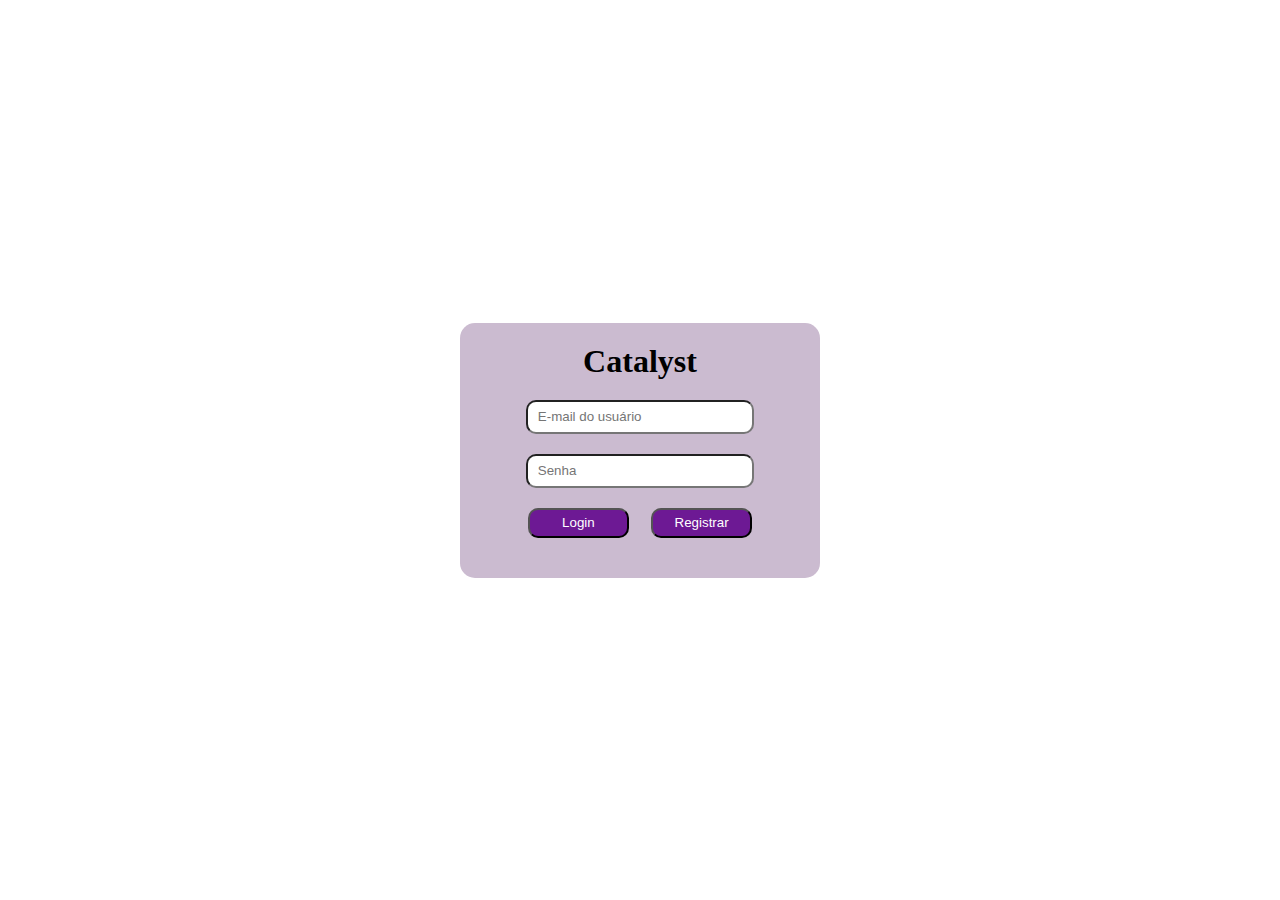
==== 5. LoginSystem/src/main/webapp/index.html @ 5b3868d0 "Login form creation." ====
<!DOCTYPE html>
<html lang="pt-BR">
<head>
<meta charset="UTF-8">
<title>Catalyst - Login</title>
<link rel="stylesheet" href="styles.css" type="text/css">
</head>
<body>
	<main>
			<h1>Catalyst</h1>

		<div class="getData">
			
			<input name="email" type="text" placeholder="E-mail do usuário" required="required"></input>
			<input name="password" type="password" placeholder="Senha" required="required"></input>
			
		</div>
		<div class="buttons">

			<input name="submit" type="submit" value="Login">
			<input name="register" type="submit" value="Registrar">

		</div>
	</main>
</body>
</html>
---- 5. LoginSystem/src/main/webapp/styles.css ----
* {
	margin: 0;
	padding: 0;
}

html, body{
	width: 100%;
	height: 100%;
}

main {
	width: 25%;
	height: fit-content;
	background-color: rgb(203, 187, 208);
	padding: 20px;
    border-radius: 15px;
}

main, .getData, body{
	display: flex;
	flex-direction: column;
	justify-content: center;
	align-items: center;
}

input {
    height: 30px;
    border-radius: 10px;
    margin-top: 20px;
}

.buttons {
    width: 70%;
    display: flex;
    justify-content: space-between;
    margin-bottom: 20px;
}

.buttons input {
    width: 45%;
	display: flex;
    justify-content: center;
    align-items: center;
    background-color: rgb(109, 25, 148);
    color: white;
}

.buttons input:hover {
    background-color: rgb(59, 9, 83);
    cursor: pointer;
}

.getData {
    width: 67%;
}
    
.getData input {
    width: 100%;
    padding-left: 10px;
}
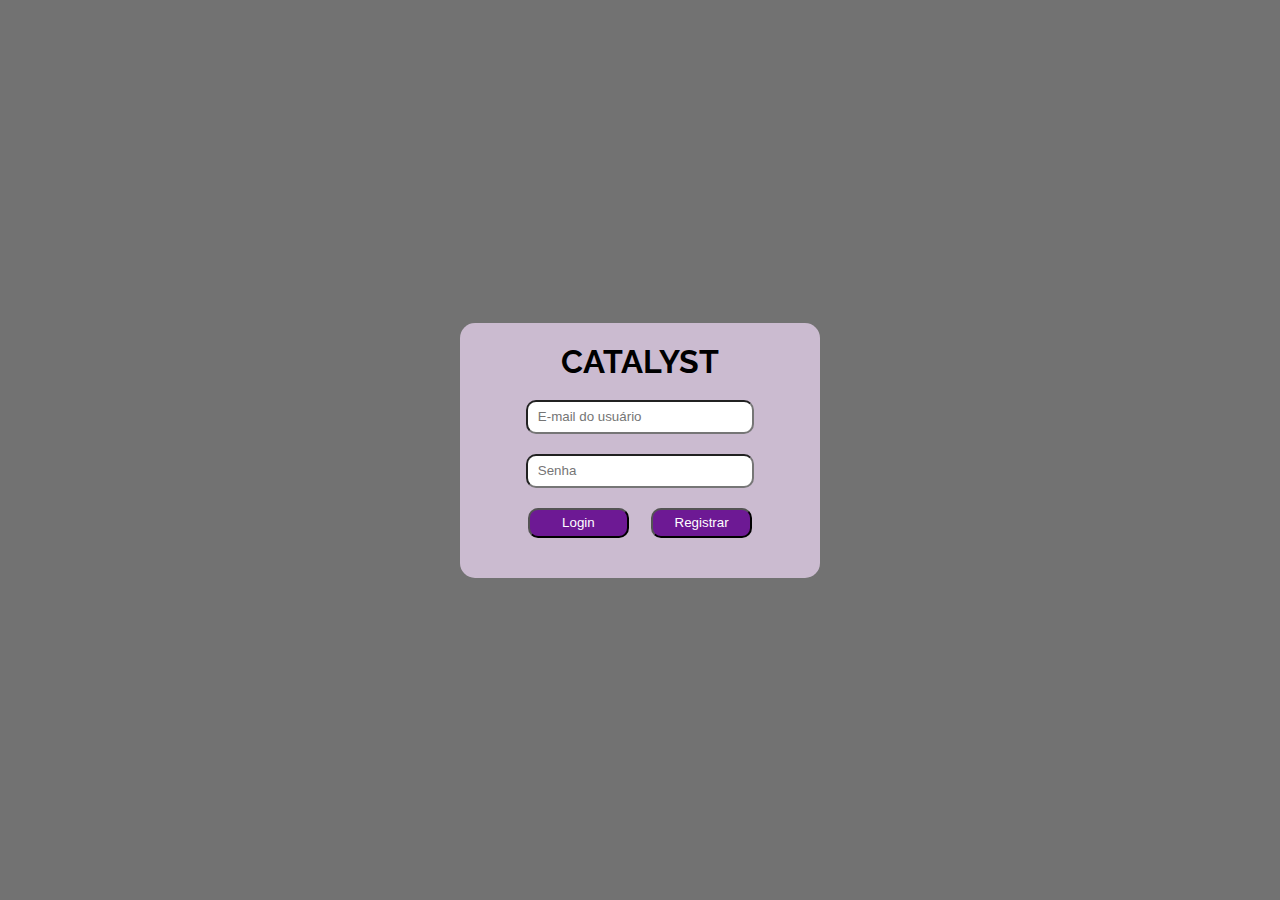
==== commit 90cfbecb: "Adding simple response pages." ====
--- a/5. LoginSystem/src/main/webapp/index.html
+++ b/5. LoginSystem/src/main/webapp/index.html
@@ -6,21 +6,20 @@
 <link rel="stylesheet" href="styles.css" type="text/css">
 </head>
 <body>
-	<main>
-			<h1>Catalyst</h1>
-
-		<div class="getData">
-			
-			<input name="email" type="text" placeholder="E-mail do usuário" required="required"></input>
-			<input name="password" type="password" placeholder="Senha" required="required"></input>
-			
-		</div>
-		<div class="buttons">
-
-			<input name="submit" type="submit" value="Login">
-			<input name="register" type="submit" value="Registrar">
-
-		</div>
-	</main>
+	<form action="Login" method="post">
+	
+		<h1>CATALYST</h1>
+		
+	<div class="getData">
+		<input name="email" type="text" placeholder="E-mail do usuário" id="email" required="required"></input>
+		<input name="password" type="password" placeholder="Senha" id="password" required="required"></input>
+	</div>
+	
+	<div class="buttons">
+		<input name="submit" type="submit" value="Login">
+		<input name="register" type="submit" value="Registrar">
+	</div>
+	
+	</form>
 </body>
 </html>--- a/5. LoginSystem/src/main/webapp/styles.css
+++ b/5. LoginSystem/src/main/webapp/styles.css
@@ -1,3 +1,5 @@
+@import url('https://fonts.googleapis.com/css2?family=Dosis:wght@200..800&family=Raleway:ital,wght@0,100..900;1,100..900&display=swap');
+
 * {
 	margin: 0;
 	padding: 0;
@@ -6,9 +8,17 @@
 html, body{
 	width: 100%;
 	height: 100%;
+	background-color: #727272;
 }
 
-main {
+form, .getData, body{
+	display: flex;
+	flex-direction: column;
+	justify-content: center;
+	align-items: center;
+}
+
+form {
 	width: 25%;
 	height: fit-content;
 	background-color: rgb(203, 187, 208);
@@ -16,11 +26,10 @@
     border-radius: 15px;
 }
 
-main, .getData, body{
-	display: flex;
-	flex-direction: column;
-	justify-content: center;
-	align-items: center;
+h1 {
+	font-family: "Raleway", sans-serif;
+  	font-optical-sizing: auto;
+  	font-style: normal;
 }
 
 input {
